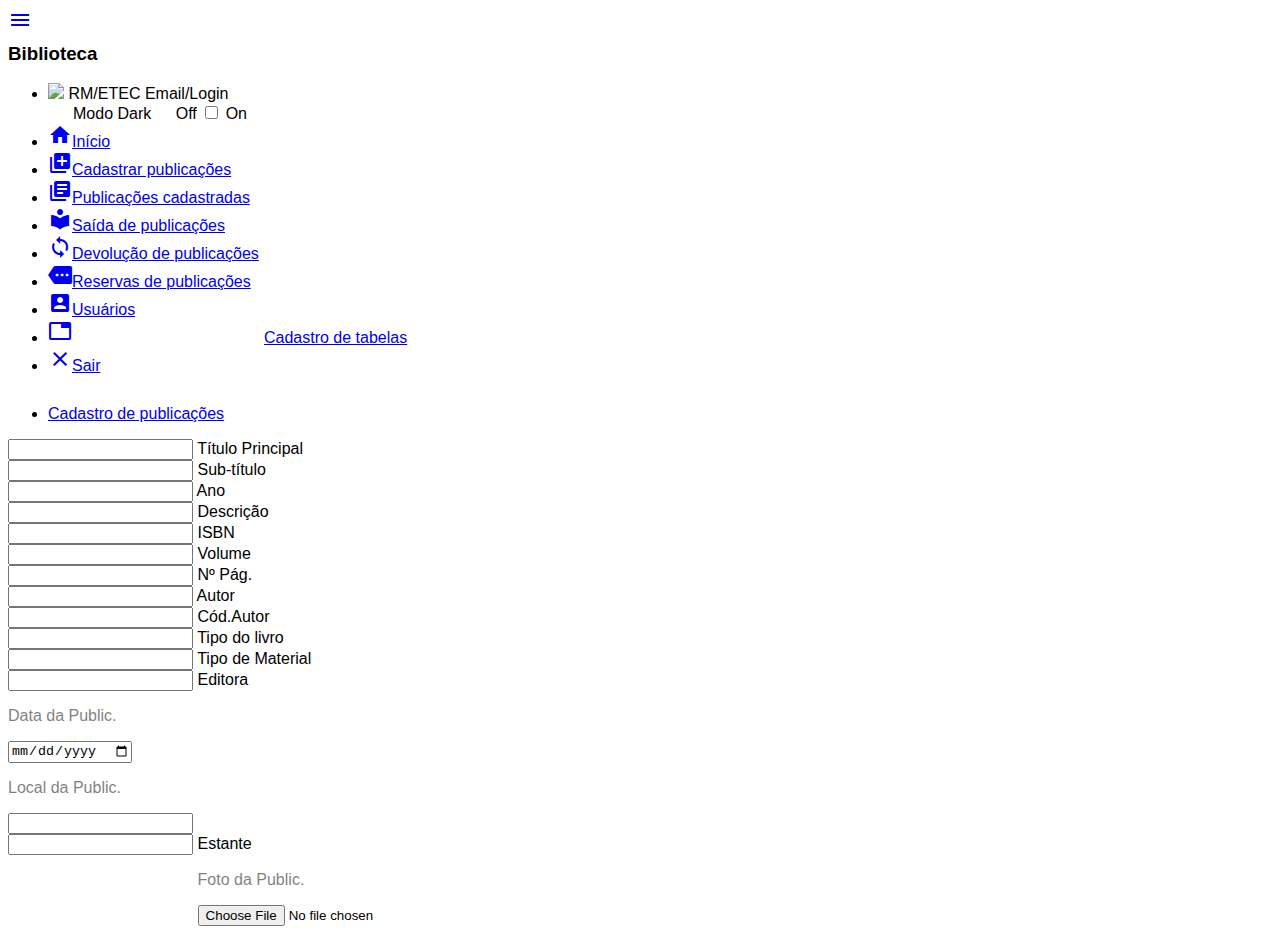
==== cadastrar-livros.html @ 71ec086c "Primeira parte" ====
<!DOCTYPE html>
<html lang="en">

<head>
    <meta charset="UTF-8">
    <meta name="viewport" content="width=device-width, initial-scale=1.0">
    <title>Livros</title>
    <!--Import Google Icon Font-->
    <link href="https://fonts.googleapis.com/icon?family=Material+Icons" rel="stylesheet">
    <!-- Compiled and minified CSS -->
    <link rel="stylesheet" href="https://cdnjs.cloudflare.com/ajax/libs/materialize/0.100.0/css/materialize.min.css">
    <link rel="stylesheet" href="http://github.hubspot.com/odometer/themes/odometer-theme-default.css" />

    <!-- Compiled and minified JavaScript -->
    <script src="https://cdnjs.cloudflare.com/ajax/libs/materialize/0.100.0/js/materialize.min.js"></script>
    <link href="https://maxcdn.bootstrapcdn.com/font-awesome/4.7.0/css/font-awesome.min.css" media="all"
        rel="stylesheet" type="text/css" />
    <link rel="stylesheet" href="style.css">

</head>

<body>
    <nav class="navbar-fixed menu-ajust">
        <!--- Título/menuMobile -->
        <nav class="grey darken-4" role="navigation">
            <a href="#" data-activates="nav-mobile" class="button-collapse show-on-large">
                <i class="material-icons">menu</i>
            </a>
            <h3 class="center" id="titulo">Biblioteca</h3>
        </nav>
    </nav>

    <ul id="nav-mobile" class="side-nav sidenav-fixed ul-ajust">
        <li>
            <div class="user-view">
                <div class="background #616161 grey darken-2"></div>

                <a href="#user"><img class="circle"
                        src="https://images-na.ssl-images-amazon.com/images/I/81FYYq3319L._RI_.jpg"></a>
                <a><span class="white-text name">RM/ETEC</span></a>
                <a><span class="white-text email">Email/Login</span></a>
            </div>
            <div class="switch" id="modo-dark">
                Modo Dark
                <label id="label-dark">
                    Off
                    <input type="checkbox">
                    <span class="lever"></span>
                    On
                </label>
            </div>
        </li>

        <li><a href="index.html"><i class="material-icons">home</i>Início</a></li>
        <li><a href="#cadastro"><i class="material-icons">library_add</i>Cadastrar publicações</a></li>
        <li><a href="#titulos"><i class="material-icons">library_books</i>Publicações cadastradas</a></li>
        <li><a href="#saida"><i class="material-icons">local_library</i>Saída de publicações</a></li>
        <li><a href="#devolucao" id="dev-ajust"><i class="material-icons">loop</i>Devolução de publicações</a></li>
        <li><a href="#reserva"><i class="material-icons">more</i>Reservas de publicações</a></li>
        <li><a href="#usuarios"><i class="material-icons">account_box</i>Usuários</a></li>
        <li><a href="tabelas.html"><i class="material-icons">table_chart</i>Cadastro de tabelas</a></li>
        <li><a id="leave" href="#exit"><i class="material-icons">clear</i>Sair</a></li>

        <!-- <ul id="slide-out" class="sidenav">
              <li class="no-padding">
                <ul class="collapsible collapsible-acordion">
                  <li>
                    <a class="collapsible-header" href="tabelas.html" id="text-table"><i class="material-icons" id="push_icon">table_chart</i>
                      Tabelas<i class="material-icons right">arrow_right</i></a>
                    <div class="collapsible-body">
                      <ul>
                        <li><a class="left table-center" href="#!">Autores</a></li>
                        <li><a class="left table-center" href="#!">Editores</a></li>
                        <li><a class="left table-center" href="#!">Teste 3 </a></li>
                        <li><a class="left table-center" href="#!">Teste 4</a></li>
                        <li><a class="left table-center" href="#!">Teste 5</a></li>
                        <li><a class="left table-center" href="#!">Teste 6</a></li>
                        <li><a class="left table-center" href="#!">Teste 7</a></li>
                        <li><a class="left table-center" href="#!">Teste 8</a></li>
                      </ul>
                    </div>
                  </li>
                </ul>
              </li>
            </ul> -->
    </ul>
    <div class="container">
        <div class="card" id="table-cadastro">
            <div class="card-tabs">
                <ul class="tabs tabs-fixed-width">
                    <li class="tab cad-disable"><a href="#autores1">Cadastro de publicações</a></li>
                </ul>
            </div>
            <div class="card-content grey lighten-4">
                <div id="autores1">
                    <div class="row">
                        <form class="col s12">
                            <div class="row">
                                <div class="input-field col s6">
                                    <input id="first_name" type="text" class="validate">
                                    <label for="first_name">Título Principal</label>
                                </div>
                                <div class="input-field col s6">
                                    <input id="last_name" type="text" class="validate">
                                    <label for="last_name">Sub-título</label>
                                </div>
                            </div>
                            <div class="row">
                                <div class="input-field col s2">
                                    <input id="first_name" type="number" class="validate">
                                    <label for="first_name">Ano</label>
                                </div>
                                <div class="input-field col s3">
                                    <input id="cod-autor" type="text" class="validate" maxlength="10">
                                    <label for="cod-autor">Descrição</label>
                                </div>
                                <div class="input-field col s3">
                                    <input id="isbn" type="text" class="validate" maxlength="20">
                                    <label for="isbn">ISBN</label>
                                </div>
                                <div class="input-field col s2">
                                    <input id="cod-autor" type="number" class="validate">
                                    <label for="cod-autor">Volume</label>
                                </div>
                                <div class="input-field col s2">
                                    <input id="pag" type="number" class="validate">
                                    <label for="pag">Nº Pág.</label>
                                </div>
                            </div>
                            <div class="row">
                                <div class="input-field col s6">
                                    <input id="first_name" type="text" class="validate">
                                    <label for="first_name">Autor</label>
                                </div>
                                <div class="input-field col s3">
                                    <input id="cod-autor" type="text" class="validate">
                                    <label for="cod-autor">Cód.Autor</label>
                                </div>
                                <div class="input-field col s3">
                                    <input id="last_name" type="text" class="validate">
                                    <label for="last_name">Tipo do livro</label>
                                </div>
                            </div>
                            <div class="row">
                                <div class="input-field col s6">
                                    <input id="last_name" type="text" class="validate">
                                    <label for="last_name">Tipo de Material</label>
                                </div>
                                <div class="input-field col s6">
                                    <input id="editora" type="text" class="validate">
                                    <label for="editora">Editora</label>
                                </div>
                            </div>
                            <div class="row">
                                <div class="input-field col s6 p-opacity" id="data-livro">
                                    <p>Data da Public.</p>
                                    <input id="datapub" type="date" class="validate kil">
                                </div>
                                <div class="input-field col s4 p-opacity" id="local-livro">
                                    <p>Local da Public.</p>
                                    <input id="localpub" type="text" class="validate">
                                    <!-- <label for="localpub">Local de public.</label> -->
                                </div>
                            </div>
                            <div class="row">
                                <div class="input-field col s4">
                                    <input id="estante" type="text" class="validate">
                                    <label for="estante">Estante</label>
                                </div>
                                <div class="input-field col s6 p-opacity" id="foto-livro">
                                    <p>Foto da Public.</p>
                                    <input type="file" class="validate">
                                </div>
                            </div>
                        </form>
                    </div>
                </div>
            </div>
        </div>
    </div>

    <!--Import jQuery before materialize.js-->
    <script type="text/javascript" src="https://code.jquery.com/jquery-2.1.1.min.js"></script>
    <script src="https://cdnjs.cloudflare.com/ajax/libs/materialize/0.98.2/js/materialize.min.js"></script>
    <script src="init.js"></script>

</body>

</html>
---- style.css ----
﻿/* ------------------------------- UNIVERSAIS ------------------------------------- */

body {
  font-family: Arial, Helvetica, sans-serif;
}

@media screen and (max-width: 1205px) {
  .menu-ajust{
    position: relative;
  }
}

/* @media screen and (max-width: 1000px) {
  #login{
   
  }
} */

#modo-dark{
  margin-left: 25px;
}

.escurecer{
  background-color: grey;
}

#label-dark{
  padding-left: 20px;
}


/* ------------------------------- MENU ------------------------------------- */

#titulo {
    margin-top: 6.5px;
    margin-right: 15px;    
}

#leave {
    margin-top: 20%;
    clear: both;
}

#push_icon{
  padding-left: 15px;
}

#text-table{
  text-align: center;
  padding-right: 80px;
}

.table-center{
  margin-left: 25px;
}

/* ------------------------------- PÁG, LOGIN ------------------------------------- */

#login{
  background-image: url('images/biblio.jpeg');
  /* background-image: url('images/mobile-teste.jpeg'); */
  background-repeat: no-repeat;
  background-size:100%;
  overflow: auto;
  padding: 3em;
  position: absolute;
  text-align: center;
  width: 100%;
  height: 100%;
}

.post{
  margin-top: 75px;
  width: 80%;
  margin-left: 10%;
  background-color:rgba(240, 248, 255, 0.8);
}

#link{
  text-decoration: underline;
  padding-bottom: 15px;
}

.card-login{
  border-radius: 15px;
  height: 370px;
}

#btnAuth{
  margin-bottom: 15px;
  margin-top: -50px;
  border-radius: 10px;
  /* border: 1px solid black; */
  background-color:#21a69a;
  /* #bbdefb blue lighten-4 */
}


/* ------------------------------- PÁG, TABELAS ------------------------------------- */

#table-cadastro{
  margin-top: 30px;
}

/* ------------------------------- PÁG, CAD.PUBLICAÇÕES ------------------------------------- */

.cad-disable{
  pointer-events: none;
}

.p-opacity p{
  opacity: 0.5;
}

#foto-livro{
  padding-left: 15%;
}
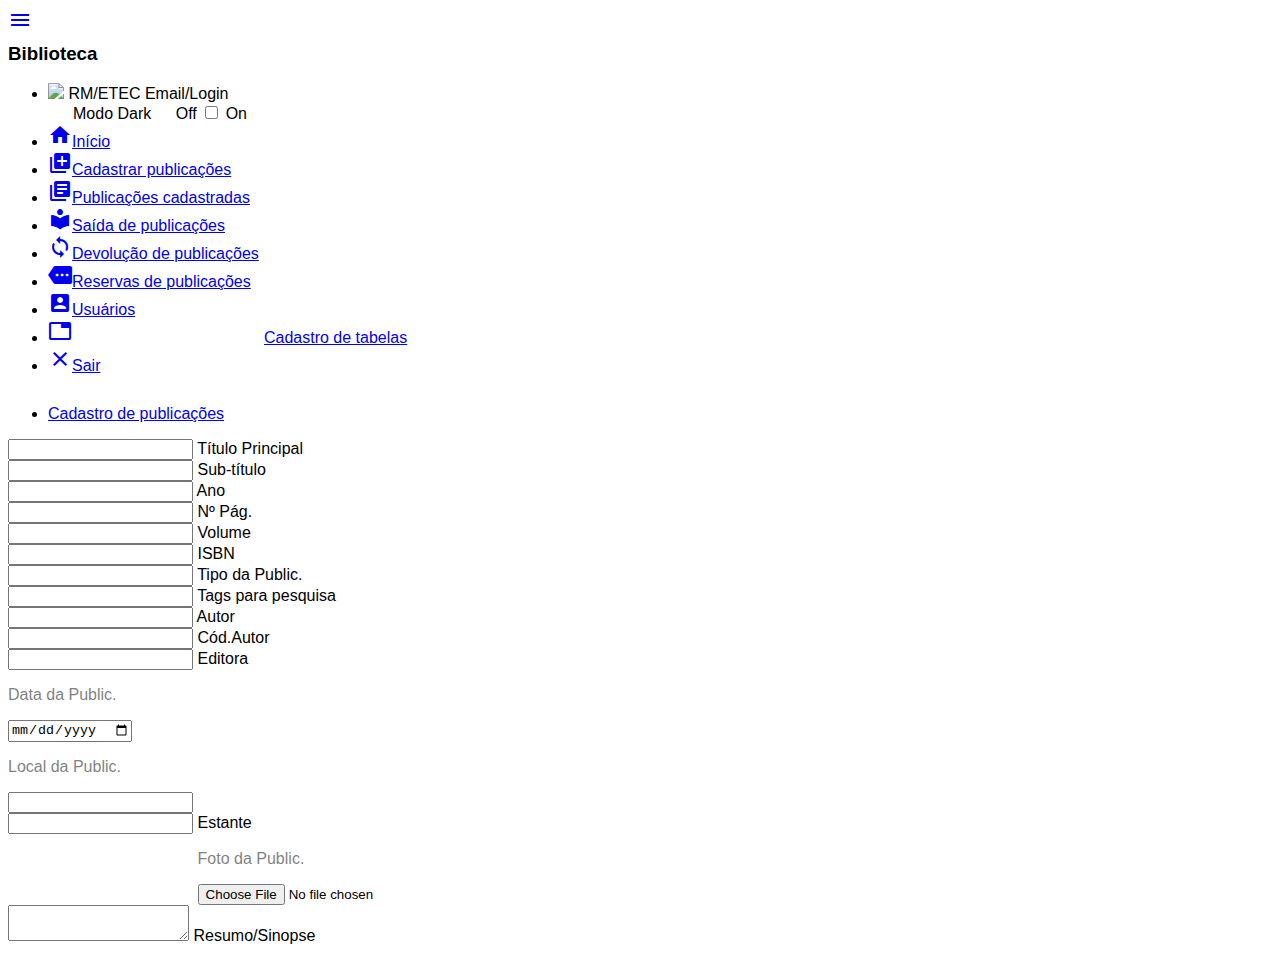
==== commit 68d4e45e: "Alterei os cadastros das public, coloquei o campo de Sinopse + tags, e também fiz algumas alterações" ====
--- a/cadastrar-livros.html
+++ b/cadastrar-livros.html
@@ -110,43 +110,39 @@
                                     <input id="first_name" type="number" class="validate">
                                     <label for="first_name">Ano</label>
                                 </div>
-                                <div class="input-field col s3">
-                                    <input id="cod-autor" type="text" class="validate" maxlength="10">
-                                    <label for="cod-autor">Descrição</label>
+                                <div class="input-field col s2">
+                                    <input id="pag" type="number" class="validate">
+                                    <label for="pag">Nº Pág.</label>
+                                </div>
+                                <div class="input-field col s2">
+                                    <input id="cod-autor" type="number" class="validate">
+                                    <label for="cod-autor">Volume</label>
                                 </div>
                                 <div class="input-field col s3">
                                     <input id="isbn" type="text" class="validate" maxlength="20">
                                     <label for="isbn">ISBN</label>
                                 </div>
-                                <div class="input-field col s2">
-                                    <input id="cod-autor" type="number" class="validate">
-                                    <label for="cod-autor">Volume</label>
-                                </div>
-                                <div class="input-field col s2">
-                                    <input id="pag" type="number" class="validate">
-                                    <label for="pag">Nº Pág.</label>
+                                <div class="input-field col s3">
+                                    <input id="tipo-livro" type="text" class="validate" maxlength="10">
+                                    <label for="tipo-livro">Tipo da Public.</label>
                                 </div>
                             </div>
                             <div class="row">
-                                <div class="input-field col s6">
+                                <div class="input-field col s8">
+                                    <input id="tags" type="text" class="validate">
+                                    <label for="tags">Tags para pesquisa</label>
+                                </div>
+                            </div>
+                            <div class="row">
+                                <div class="input-field col s5">
                                     <input id="first_name" type="text" class="validate">
                                     <label for="first_name">Autor</label>
                                 </div>
-                                <div class="input-field col s3">
+                                <div class="input-field col s2">
                                     <input id="cod-autor" type="text" class="validate">
                                     <label for="cod-autor">Cód.Autor</label>
                                 </div>
-                                <div class="input-field col s3">
-                                    <input id="last_name" type="text" class="validate">
-                                    <label for="last_name">Tipo do livro</label>
-                                </div>
-                            </div>
-                            <div class="row">
-                                <div class="input-field col s6">
-                                    <input id="last_name" type="text" class="validate">
-                                    <label for="last_name">Tipo de Material</label>
-                                </div>
-                                <div class="input-field col s6">
+                                <div class="input-field col s5">
                                     <input id="editora" type="text" class="validate">
                                     <label for="editora">Editora</label>
                                 </div>
@@ -156,7 +152,7 @@
                                     <p>Data da Public.</p>
                                     <input id="datapub" type="date" class="validate kil">
                                 </div>
-                                <div class="input-field col s4 p-opacity" id="local-livro">
+                                <div class="input-field col s6 p-opacity" id="local-livro">
                                     <p>Local da Public.</p>
                                     <input id="localpub" type="text" class="validate">
                                     <!-- <label for="localpub">Local de public.</label> -->
@@ -171,6 +167,16 @@
                                     <p>Foto da Public.</p>
                                     <input type="file" class="validate">
                                 </div>
+                            </div>
+                            <div class="row">
+                                <form class="col s12">
+                                    <div class="row">
+                                        <div class="input-field col s12">
+                                            <textarea id="resumo-sinopse" class="materialize-textarea"></textarea>
+                                            <label for="resumo-sinopse">Resumo/Sinopse</label>
+                                        </div>
+                                    </div>
+                                </form>
                             </div>
                         </form>
                     </div>
--- a/style.css
+++ b/style.css
@@ -1,4 +1,4 @@
-﻿/* ------------------------------- UNIVERSAIS ------------------------------------- */
+﻿/* ------------------------------- UNIVERSAIS -eqokwepo ------------------------------------- */
 
 body {
   font-family: Arial, Helvetica, sans-serif;
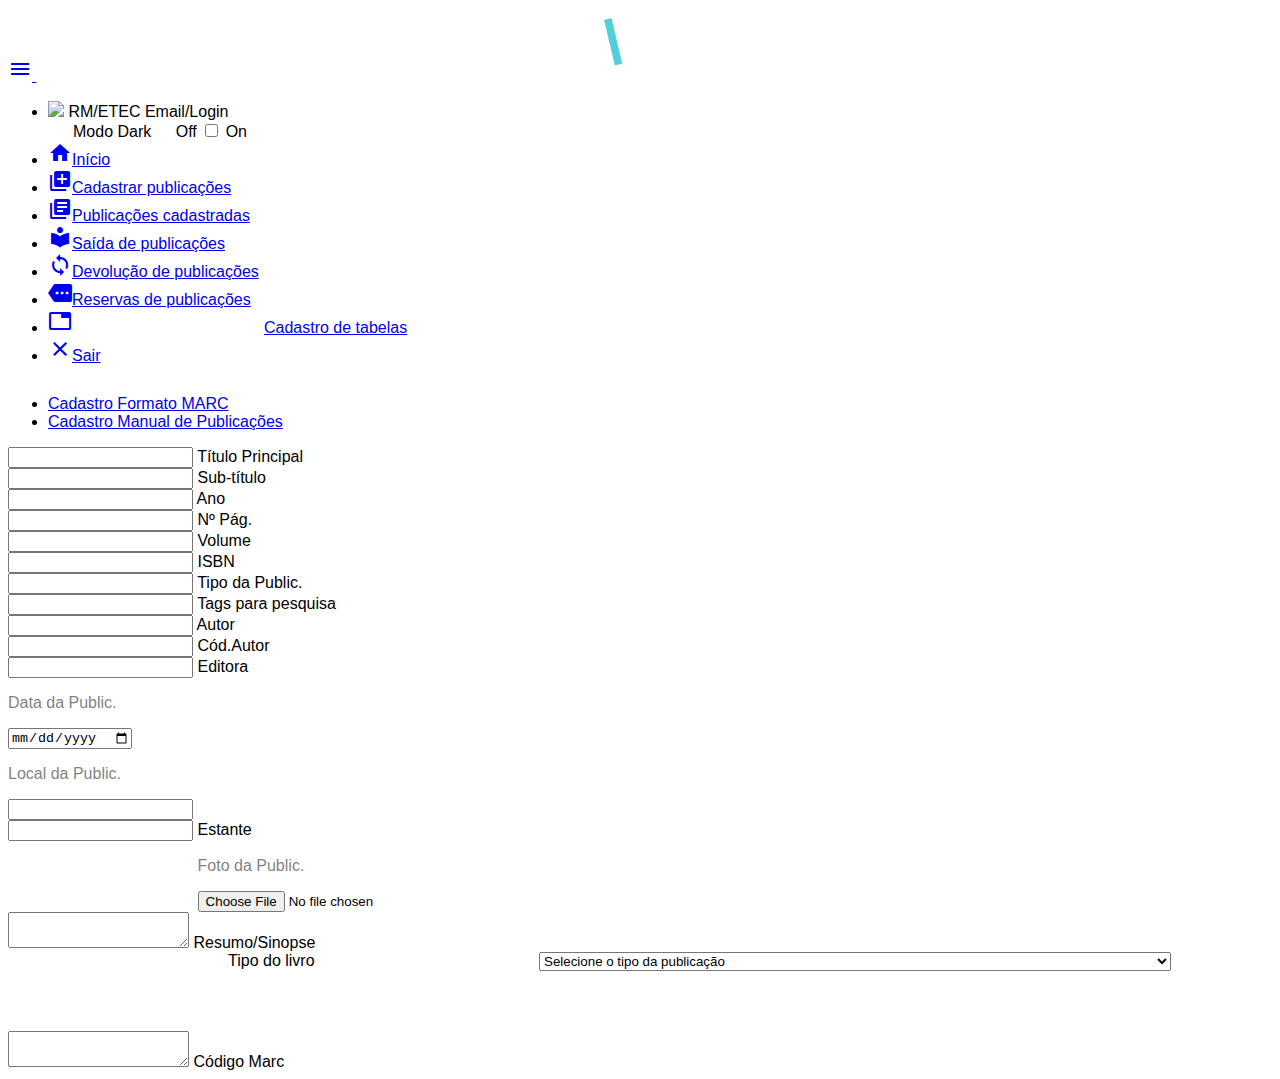
==== commit a06a59c2: "Colocado LOGO em todas as páginas. Criado campo de Cadastro de Public, no formato MARC. Adicionado n" ====
--- a/cadastrar-livros.html
+++ b/cadastrar-livros.html
@@ -24,9 +24,8 @@
         <!--- Título/menuMobile -->
         <nav class="grey darken-4" role="navigation">
             <a href="#" data-activates="nav-mobile" class="button-collapse show-on-large">
-                <i class="material-icons">menu</i>
-            </a>
-            <h3 class="center" id="titulo">Biblioteca</h3>
+                <i class="material-icons">menu</i> </a>
+            <img id="logo" class="center" src="images/logo2BrancoAzul.png">
         </nav>
     </nav>
 
@@ -52,47 +51,49 @@
         </li>
 
         <li><a href="index.html"><i class="material-icons">home</i>Início</a></li>
-        <li><a href="#cadastro"><i class="material-icons">library_add</i>Cadastrar publicações</a></li>
-        <li><a href="#titulos"><i class="material-icons">library_books</i>Publicações cadastradas</a></li>
+        <li><a href="cadastrar-livros.html"><i class="material-icons">library_add</i>Cadastrar publicações</a></li>
+        <li><a href="public-cadastradas.html"><i class="material-icons">library_books</i>Publicações cadastradas</a></li>
         <li><a href="#saida"><i class="material-icons">local_library</i>Saída de publicações</a></li>
         <li><a href="#devolucao" id="dev-ajust"><i class="material-icons">loop</i>Devolução de publicações</a></li>
         <li><a href="#reserva"><i class="material-icons">more</i>Reservas de publicações</a></li>
-        <li><a href="#usuarios"><i class="material-icons">account_box</i>Usuários</a></li>
-        <li><a href="tabelas.html"><i class="material-icons">table_chart</i>Cadastro de tabelas</a></li>
+        <li><a href="tabelas.html"><i class="material-icons">table_chart</i>Cadastro de tabelas</a>
         <li><a id="leave" href="#exit"><i class="material-icons">clear</i>Sair</a></li>
 
         <!-- <ul id="slide-out" class="sidenav">
-              <li class="no-padding">
-                <ul class="collapsible collapsible-acordion">
-                  <li>
-                    <a class="collapsible-header" href="tabelas.html" id="text-table"><i class="material-icons" id="push_icon">table_chart</i>
-                      Tabelas<i class="material-icons right">arrow_right</i></a>
-                    <div class="collapsible-body">
-                      <ul>
-                        <li><a class="left table-center" href="#!">Autores</a></li>
-                        <li><a class="left table-center" href="#!">Editores</a></li>
-                        <li><a class="left table-center" href="#!">Teste 3 </a></li>
-                        <li><a class="left table-center" href="#!">Teste 4</a></li>
-                        <li><a class="left table-center" href="#!">Teste 5</a></li>
-                        <li><a class="left table-center" href="#!">Teste 6</a></li>
-                        <li><a class="left table-center" href="#!">Teste 7</a></li>
-                        <li><a class="left table-center" href="#!">Teste 8</a></li>
-                      </ul>
-                    </div>
-                  </li>
-                </ul>
-              </li>
-            </ul> -->
+            <li class="no-padding">
+            <ul class="collapsible collapsible-acordion">
+                <li>
+                <a class="collapsible-header" href="tabelas.html" id="text-table"><i class="material-icons" id="push_icon">table_chart</i>
+                    Tabelas<i class="material-icons right">arrow_right</i></a>
+                <div class="collapsible-body">
+                    <ul>
+                    <li><a class="left table-center" href="#!">Autores</a></li>
+                    <li><a class="left table-center" href="#!">Editores</a></li>
+                    <li><a class="left table-center" href="#!">Teste 3 </a></li>
+                    <li><a class="left table-center" href="#!">Teste 4</a></li>
+                    <li><a class="left table-center" href="#!">Teste 5</a></li>
+                    <li><a class="left table-center" href="#!">Teste 6</a></li>
+                    <li><a class="left table-center" href="#!">Teste 7</a></li>
+                    <li><a class="left table-center" href="#!">Teste 8</a></li>
+                    </ul>
+                </div>
+                </li>
+            </ul>
+            </li>
+        </ul> -->
     </ul>
+
     <div class="container">
         <div class="card" id="table-cadastro">
             <div class="card-tabs">
-                <ul class="tabs tabs-fixed-width">
-                    <li class="tab cad-disable"><a href="#autores1">Cadastro de publicações</a></li>
+                <ul class="tabs tabs-fixed-width lineCad">
+                    <li class="tab marc-cod"><a href="#codMarc" class="active">Cadastro Formato MARC</a></li>
+                    <li class="tab"><a href="#cadPub">Cadastro Manual de Publicações</a></li>
                 </ul>
             </div>
+
             <div class="card-content grey lighten-4">
-                <div id="autores1">
+                <div id="cadPub">
                     <div class="row">
                         <form class="col s12">
                             <div class="row">
@@ -181,6 +182,38 @@
                         </form>
                     </div>
                 </div>
+
+                <div id="codMarc">
+                    <div class="row">
+                        <form class="col s12">
+                            <div class="form-Marc">
+                                <label>Tipo do livro</label>
+                                <select class="browser-default">
+                                    <option disabled selected>Selecione o tipo da publicação</option>
+                                    <option value="1">Livro</option>
+                                    <option value="2">Revista</option>
+                                    <option value="3">Mídia digital</option>
+                                    <option value="4">Manual</option>
+                                    <option value="5">Relatório</option>
+                                    <option value="6">Comunicado</option>
+                                    <option value="7">Artigo</option>
+                                    <option value="8">TCC</option>
+                                </select>
+                            </div>
+
+                            <div class="row center">
+                                <form class="col s12">
+                                    <div class="row">
+                                        <div class="input-field col s12">
+                                            <textarea id="table-marc" class="materialize-textarea"></textarea>
+                                            <label for="table-marc">Código Marc</label>
+                                        </div>
+                                    </div>
+                                </form>
+                            </div>
+                        </form>
+                    </div>
+                </div>
             </div>
         </div>
     </div>
--- a/style.css
+++ b/style.css
@@ -26,6 +26,10 @@
 
 #label-dark{
   padding-left: 20px;
+}
+
+#logo{
+  padding-left: 35%;
 }
 
 
@@ -115,3 +119,46 @@
 #foto-livro{
   padding-left: 15%;
 }
+
+.lineCad {
+  overflow-x: hidden;
+}
+
+.form-Marc label, select{
+  width: 50%;
+  margin-left: 220px;
+  margin-bottom: 60px;
+}
+/* ------------------------------- PÁG, PUBLIC JÁ CADASTRADAS ------------------------------------- */
+
+#search-public{
+  margin-top: 10px;
+}
+
+.iconsearch{
+  margin-top: -10px;
+}
+
+.pb{
+  height: 220px;
+  padding: 5px;
+}
+
+.pb-img img{
+  width: 90%;
+  border: none;
+}
+
+.public-cards{
+  margin-left: 55px;
+  margin-top: 30px;
+}
+
+.dados-public-resumo{
+  padding-top: 0px !important;
+}
+
+.teste-larg{
+  width: 300px;
+}
+
